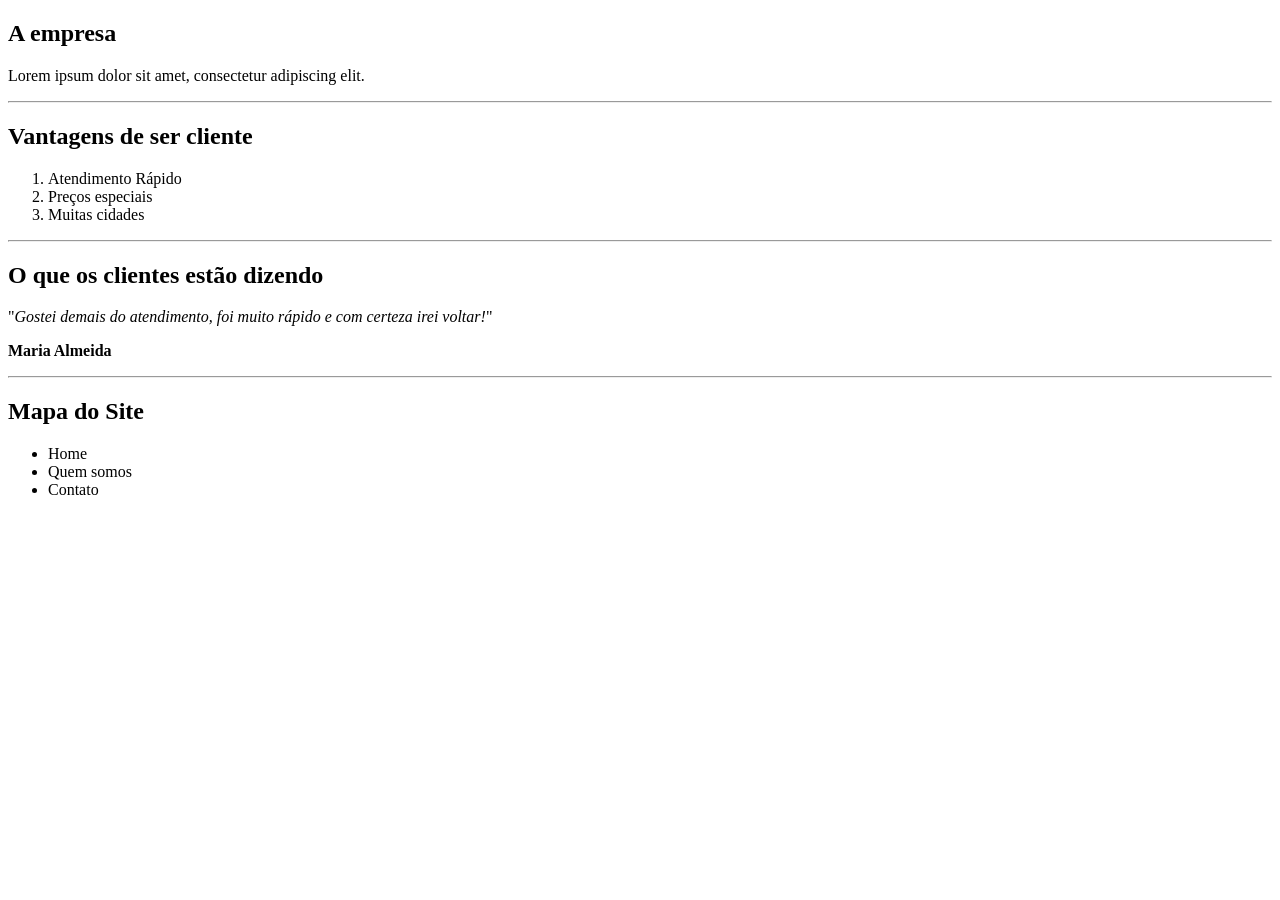
==== Jamilton Nascimento/Primeiro Projeto/Testando conhecimentos.html @ d7244021 "Testando meus conhecimentos HTML" ====
<!DOCTYPE html>
<html>
<head>
	<meta charset="utf-8">
	<title>
		Meu Site
	</title>
</head>
<body>
	<h2>A empresa</h2>
	<p>Lorem ipsum dolor sit amet, consectetur adipiscing elit.</p>
<hr>
	<h2>Vantagens de ser cliente</h2>
	<ol type="1">
		<li>Atendimento Rápido</li>
		<li>Preços especiais</li>
		<li>Muitas cidades</li>		
	</ol>
<hr>
	<h2>O que os clientes estão dizendo</h2>
	<p>"<em>Gostei demais do atendimento, 
	foi muito rápido e com certeza irei voltar!</em>"</p>
	<p><strong>Maria Almeida</strong></p>
<hr>
	<h2>Mapa do Site</h2>
	<ul>
		<li>Home</li>
		<li>Quem somos</li>
		<li>Contato</li>

	</ul>


</body>
</html>
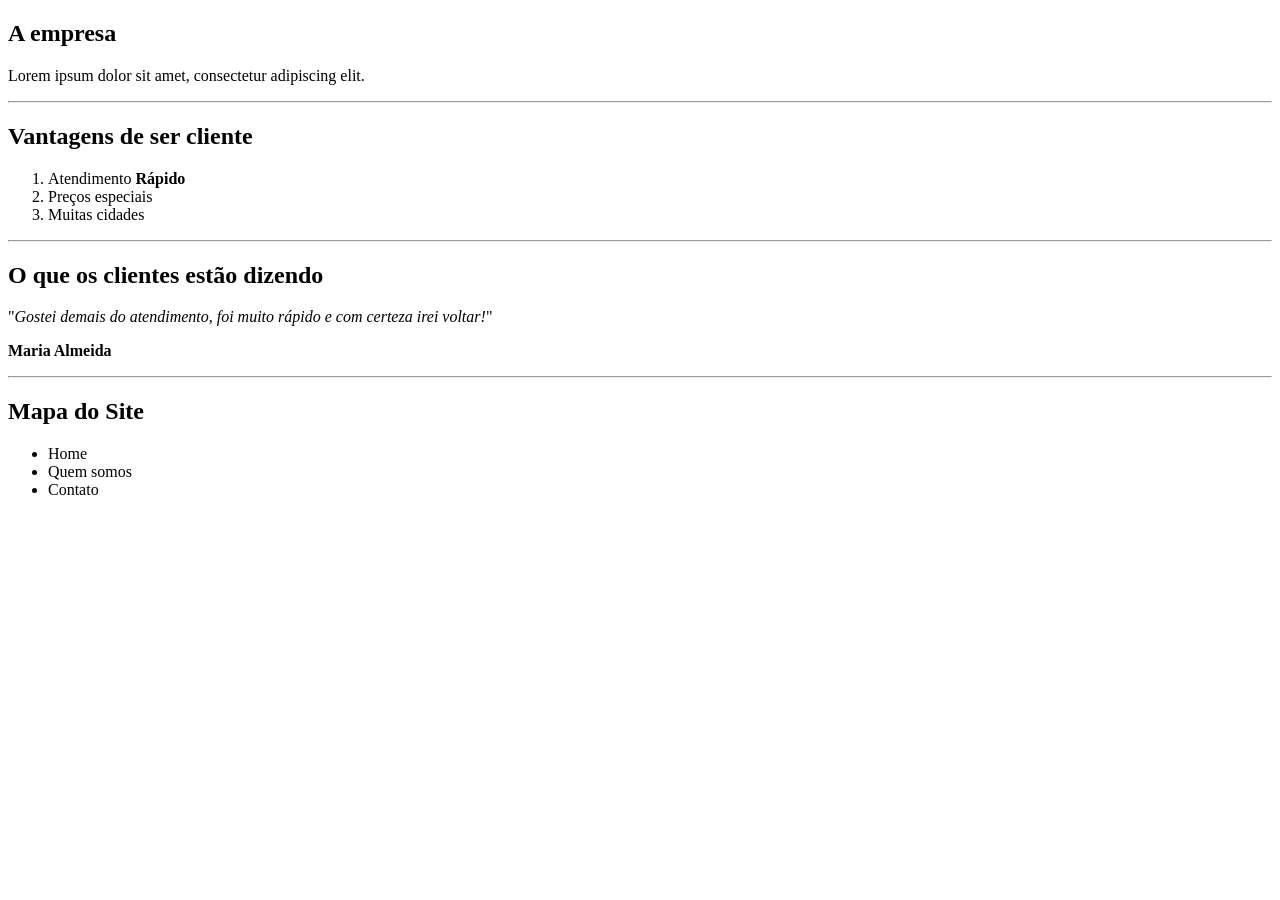
==== commit 50b6446e: "Correção de negrito" ====
--- a/Jamilton Nascimento/Primeiro Projeto/Testando conhecimentos.html
+++ b/Jamilton Nascimento/Primeiro Projeto/Testando conhecimentos.html
@@ -12,7 +12,7 @@
 <hr>
 	<h2>Vantagens de ser cliente</h2>
 	<ol type="1">
-		<li>Atendimento Rápido</li>
+		<li>Atendimento <strong>Rápido</strong></li>
 		<li>Preços especiais</li>
 		<li>Muitas cidades</li>		
 	</ol>
